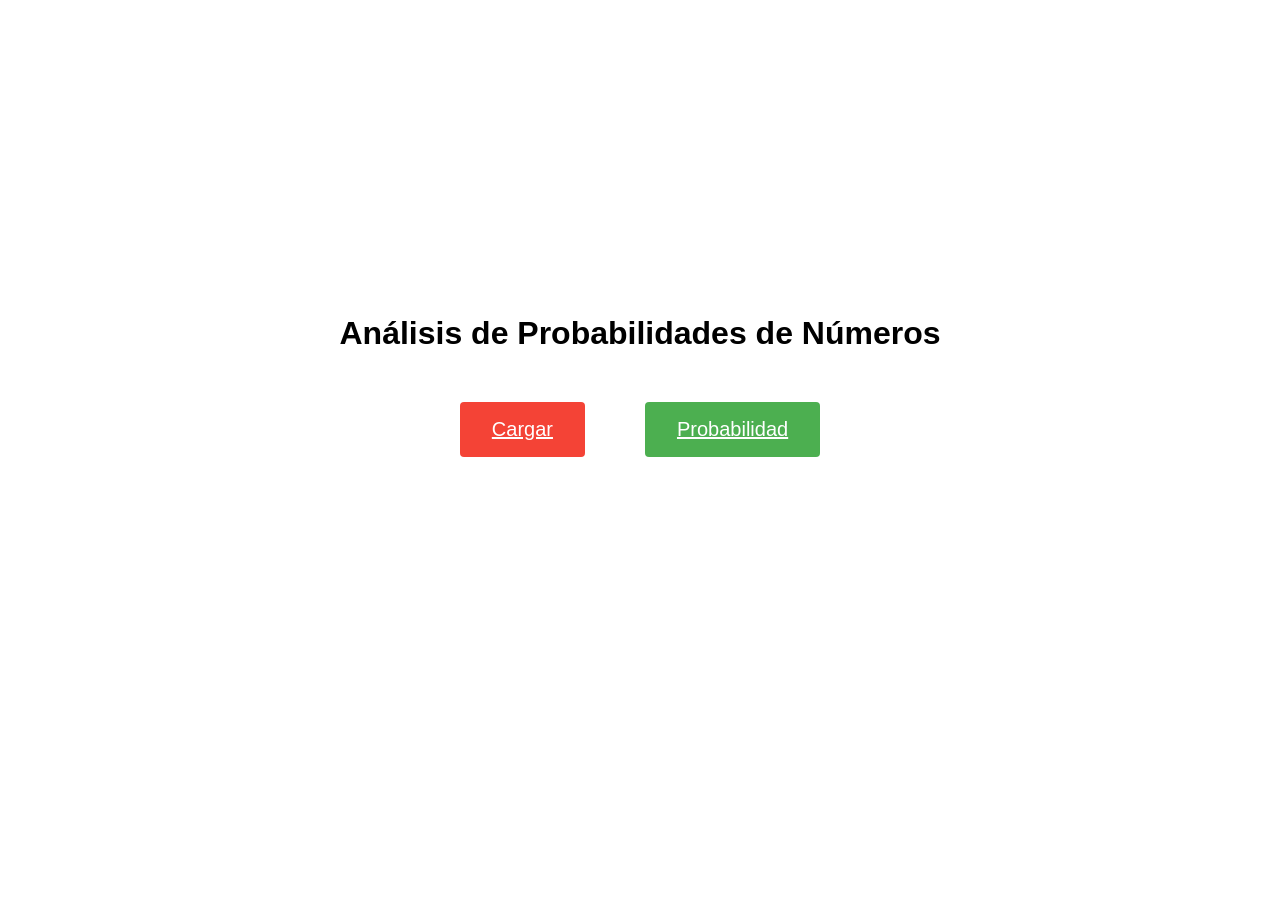
==== templates/index.html @ 0f02ef1c "Setup para Render deployment" ====
<!DOCTYPE html>
<html lang="es">
<head>
    <meta charset="UTF-8">
    <meta name="viewport" content="width=device-width, initial-scale=1.0">
    <title>Análisis de Probabilidades</title>
    <link rel="stylesheet" href="/static/css/style.css">
</head>
<body>
    <div id="main-view" class="view">
        <h1 class="main-title">Análisis de Probabilidades de Números</h1>
        <div>
            <a href="/cargar" class="btn red large">Cargar</a>
            <a href="/probabilidad" class="btn green large">Probabilidad</a>
        </div>
    </div>

    <script src="/static/js/main.js"></script>
</body>
</html>
---- static/css/style.css ----
body {
    font-family: Arial, sans-serif;
    margin: 0;
    padding: 20px;
    text-align: center;
}

.view.hidden {
    display: none;
}

#main-view {
    display: flex;
    flex-direction: column;
    align-items: center;
    justify-content: center;
    height: 80vh;
}

#main-view h1 {
    margin-bottom: 40px;
}

#main-view div {
    display: flex;
    flex-direction: row;
    gap: 20px;
}

#main-view a {
    display: inline-block;
    margin: 10px 20px;
}

.btn {
    padding: 12px 24px;
    margin: 10px;
    border: none;
    color: white;
    cursor: pointer;
    font-size: 1.25rem;
    border-radius: 4px;
}

.btn.large { font-size: 1.25rem; padding: 16px 32px; }

.btn.green { background-color: #4CAF50; }
.btn.red { background-color: #f44336; }
.btn.black { background-color: #000; color: #fff; }

table {
    margin: 0 auto;
    border-collapse: collapse;
    width: 90%;
}

table, th, td {
    border: 1px solid #ccc;
}

th, td {
    padding: 8px;
}

.high { background-color: #c8e6c9; }
.medium { background-color: #fff9c4; }
.low { background-color: #ffcdd2; }

.success { color: green; }
.error { color: red; }

.main-title { font-size: 2rem; margin-bottom: 40px; }
.question { font-size: 2.5rem; margin-bottom: 20px; }
.prob-header {
    display: flex;
    justify-content: space-between;
    align-items: center;
    margin-bottom: 20px;
    gap: 20px;
}

.prob-header .btn {
    padding: 10px 20px;
    font-size: 1rem;
}

.prob-title-center {
    flex: 1;
    text-align: center;
}

.prob-title-center h2 {
    margin: 0;
    font-size: 1.8rem;
}

.prob-title-center p {
    margin: 5px 0 0 0;
    font-size: 1.1rem;
    color: #555;
}

input[type=number] {
    width: 60px;
    height: 60px;
    text-align: center;
    margin: 15px;
    font-size: 1.5rem;
}

#ticket {
    display: flex;
    justify-content: center;
    gap: 10px;
    margin-top: 10px;
}

#ticket .cell {
    width: 60px;
    height: 60px;
    background-color: #000;
    color: #fff;
    display: flex;
    align-items: center;
    justify-content: center;
    border-radius: 3px;
    font-size: 1.5rem;
    font-weight: bold;
}

#top6section h3 {
    font-size: 2rem;
    margin-top: 20px;
}

.success { color: green; }
.error { color: red; }

/* responsive */
@media (max-width: 768px) {
    body { padding: 10px; }
    .main-title { font-size: 1.5rem; }
    .question { font-size: 1.2rem; }
    .prob-title-center { font-size: 1.5rem; }
    input[type=number] { width: 50px; height: 50px; margin: 8px; font-size: 1.2rem; }
    #ticket .cell { width: 50px; height: 50px; font-size: 1.2rem; }
    .btn { padding: 10px 16px; font-size: 0.9rem; margin: 5px; }
    .btn.large { padding: 12px 20px; font-size: 1rem; }
    #main-view div { gap: 10px; }
    .prob-header { flex-wrap: wrap; }
    table { width: 100%; }
}

@media (max-width: 480px) {
    body { padding: 5px; }
    .main-title { font-size: 1.2rem; margin-bottom: 20px; }
    .question { font-size: 1rem; }
    .prob-title-center { font-size: 1.2rem; }
    input[type=number] { width: 45px; height: 45px; margin: 5px; font-size: 1rem; }
    #ticket .cell { width: 45px; height: 45px; font-size: 1rem; }
    .btn { padding: 8px 12px; font-size: 0.8rem; }
    .btn.large { padding: 10px 16px; font-size: 0.9rem; }
    #main-view div { gap: 8px; }
    .prob-header { flex-direction: column; }
    table { width: 100%; font-size: 0.8rem; }
    #ticket { gap: 5px; }
}
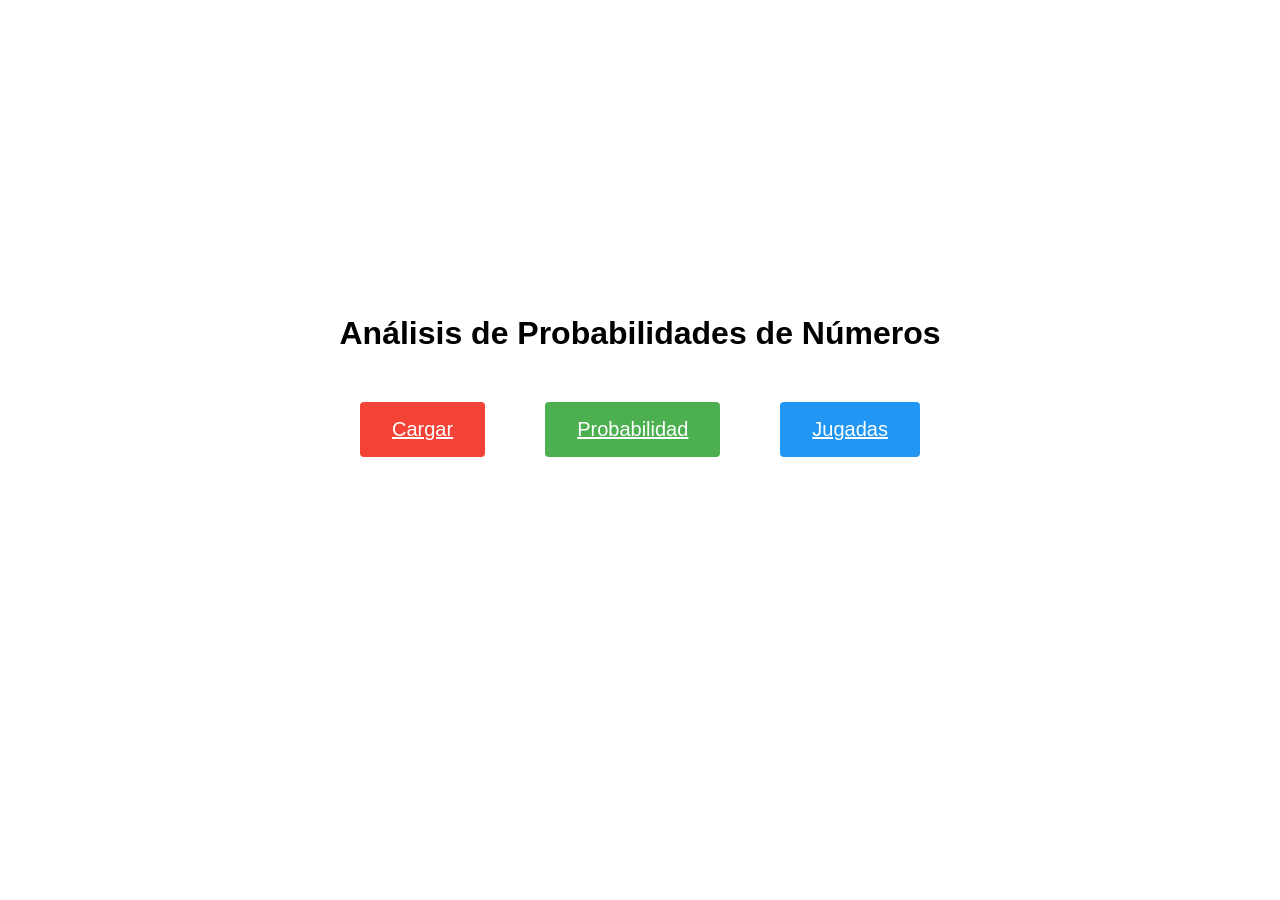
==== commit 21a01ee3: "Add Jugadas feature with color toggle and table display" ====
--- a/templates/index.html
+++ b/templates/index.html
@@ -12,6 +12,7 @@
         <div>
             <a href="/cargar" class="btn red large">Cargar</a>
             <a href="/probabilidad" class="btn green large">Probabilidad</a>
+            <a href="/jugadas" class="btn blue large">Jugadas</a>
         </div>
     </div>
 
--- a/static/css/style.css
+++ b/static/css/style.css
@@ -47,6 +47,7 @@
 .btn.green { background-color: #4CAF50; }
 .btn.red { background-color: #f44336; }
 .btn.black { background-color: #000; color: #fff; }
+.btn.blue { background-color: #2196F3; }
 
 table {
     margin: 0 auto;
@@ -100,15 +101,48 @@
     color: #555;
 }
 
-input[type=number] {
+.input-cell {
     width: 60px;
     height: 60px;
     text-align: center;
-    margin: 15px;
+    margin: 5px;
     font-size: 1.5rem;
-}
-
-#ticket {
+    border: 1px solid #ccc;
+    background-color: white;
+}
+
+.input-cell.red { background-color: #ffcdd2; }
+.jugadas-container {
+    text-align: center;
+    padding: 20px;
+}
+
+.jugadas-title {
+    font-size: 2rem;
+    margin-bottom: 20px;
+}
+
+.form-section {
+    margin-bottom: 20px;
+}
+
+.inputs {
+    display: flex;
+    justify-content: center;
+    gap: 10px;
+    margin: 20px 0;
+}
+
+.actions {
+    display: flex;
+    justify-content: center;
+    gap: 20px;
+    margin: 20px 0;
+}
+
+#jugadas-table {
+    margin-top: 40px;
+}
     display: flex;
     justify-content: center;
     gap: 10px;
